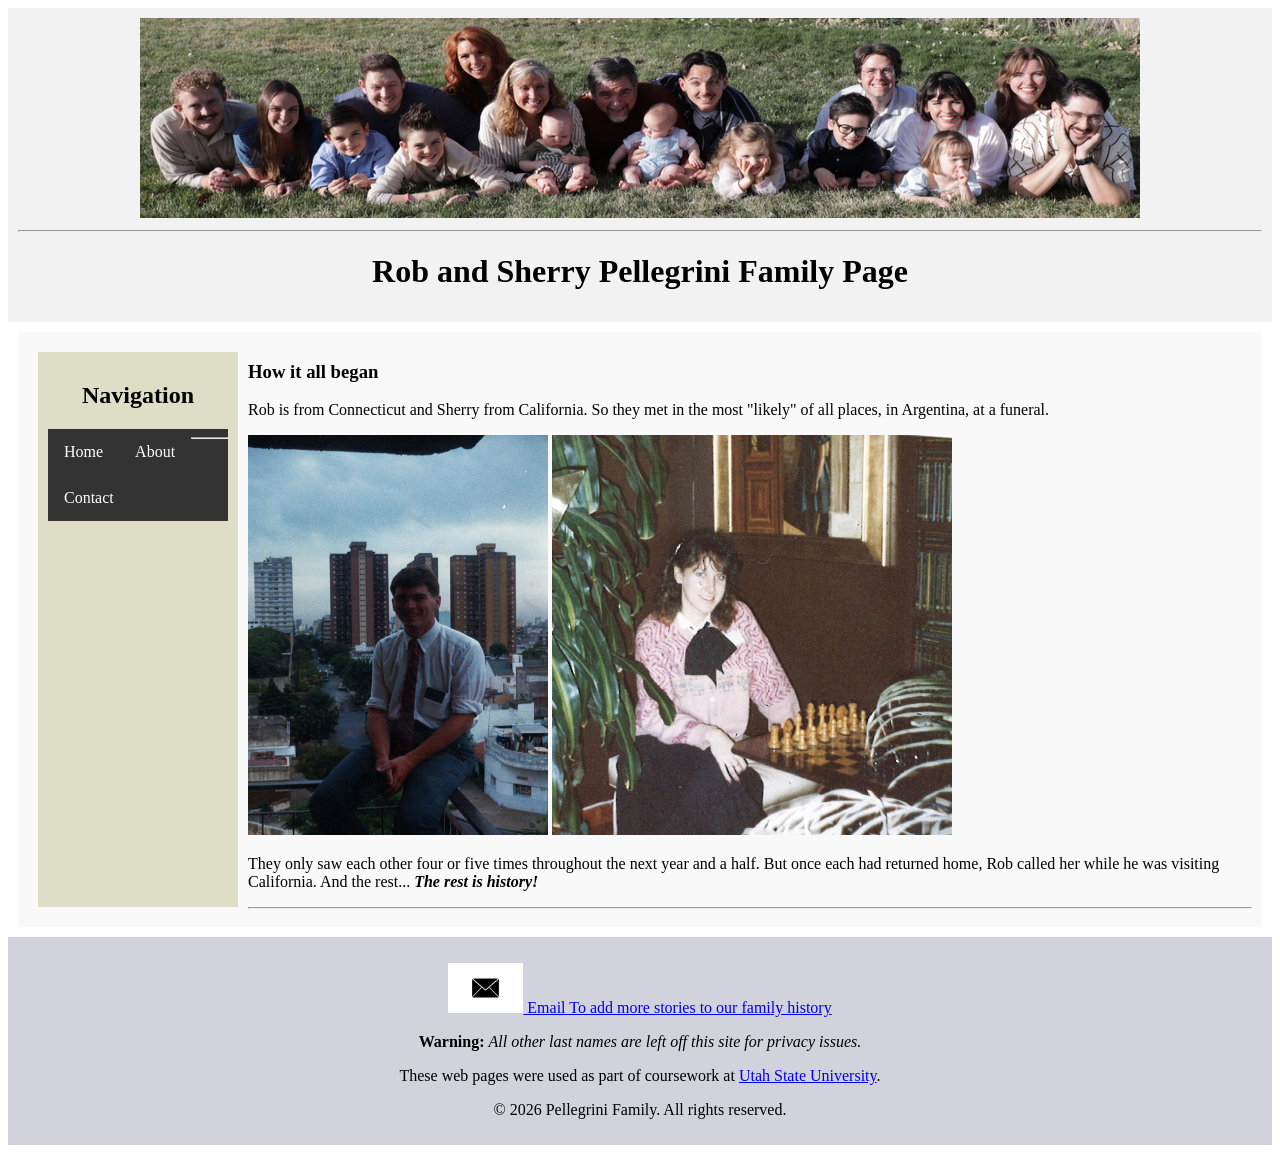
==== index.html @ 87e8f241 "Add stylesheet link to index.html" ====
<!DOCTYPE html> 
<html>
  <head>
    <title>Pellegrini Family</title>
    <link rel="stylesheet" href="css/styles.css">
  </head>
  <body>
    <header style="text-align: center; padding:10px; background-color: #f2f2f2;">
      <img src="images/PellegriniFamily2026.JPG" alt="Pellegrini Family 2026" width="1000" height="200">
      <hr>
      <h1>Rob and Sherry Pellegrini Family Page</h1>
    </header>
    <section style="display:flex; margin:10px; padding:10px; background-color: #f9f9f9;">
      <nav style="margin:10px; padding:10px; background-color: #dedec7;">
        <h2 style="text-align: center;">Navigation</h2>
        <ul>
          <li><a href="index.html">Home</a></li>
          <li><a href="about.html">About</a></li>
          <li><a href="contact.html">Contact</a></li>
          <hr>
        </ul>
      </nav>
      <article>
   
        <h1>How it all began</h1>
        <p>Rob is from Connecticut and Sherry from California. So they met in the most "likely" of all places, in Argentina, at a funeral.</p>
        <img src="images/BuenosAiresView88.JPG" alt="Rob in Buenos Aires" width="300" height="400">
        <img src="images/SCAN0035Sherry.JPG" alt="Sherry in Buenos Aires" width="400" height="400">
        <br>
        <p>They only saw each other four or five times throughout the next year and a half. But once each had returned home, Rob called her while he was visiting California.  And the rest... <strong><em >The rest is history!</em></strong></p>
        <hr>
      </article>
    </section>
  </body>
  <footer style="background-color: #acadc08a; text-align: center; padding:10px;">
    <p><span><a href="mailto:robertpellegrini@hotmail.com.com"><img src="images/email.png" alt="Email Icon" width="75" height="50"> Email To add more stories to our family history</a></span></p>
    <p><span><strong> Warning:</strong></span> <em>All other last names are left off this site for privacy issues.</em></p>
    <p> These web pages were used as part of coursework at <span><a href ="https://usu.edu">Utah State University</a></span>.   <p>&copy; 2026 Pellegrini Family. All rights reserved. </p>
  </footer>
</html>
---- css/styles.css ----
ul {
  list-style-type: none;
  margin: 0;
  padding: 0;
  overflow: hidden;
  background-color: #333333;
}

ul li {
  float: left;
}

ul li a {
  display: block;
  color: white;
  text-align: center;
  padding: 14px 16px;
  text-decoration: none;
}

ul li a:hover {
  background-color: #111111;
}
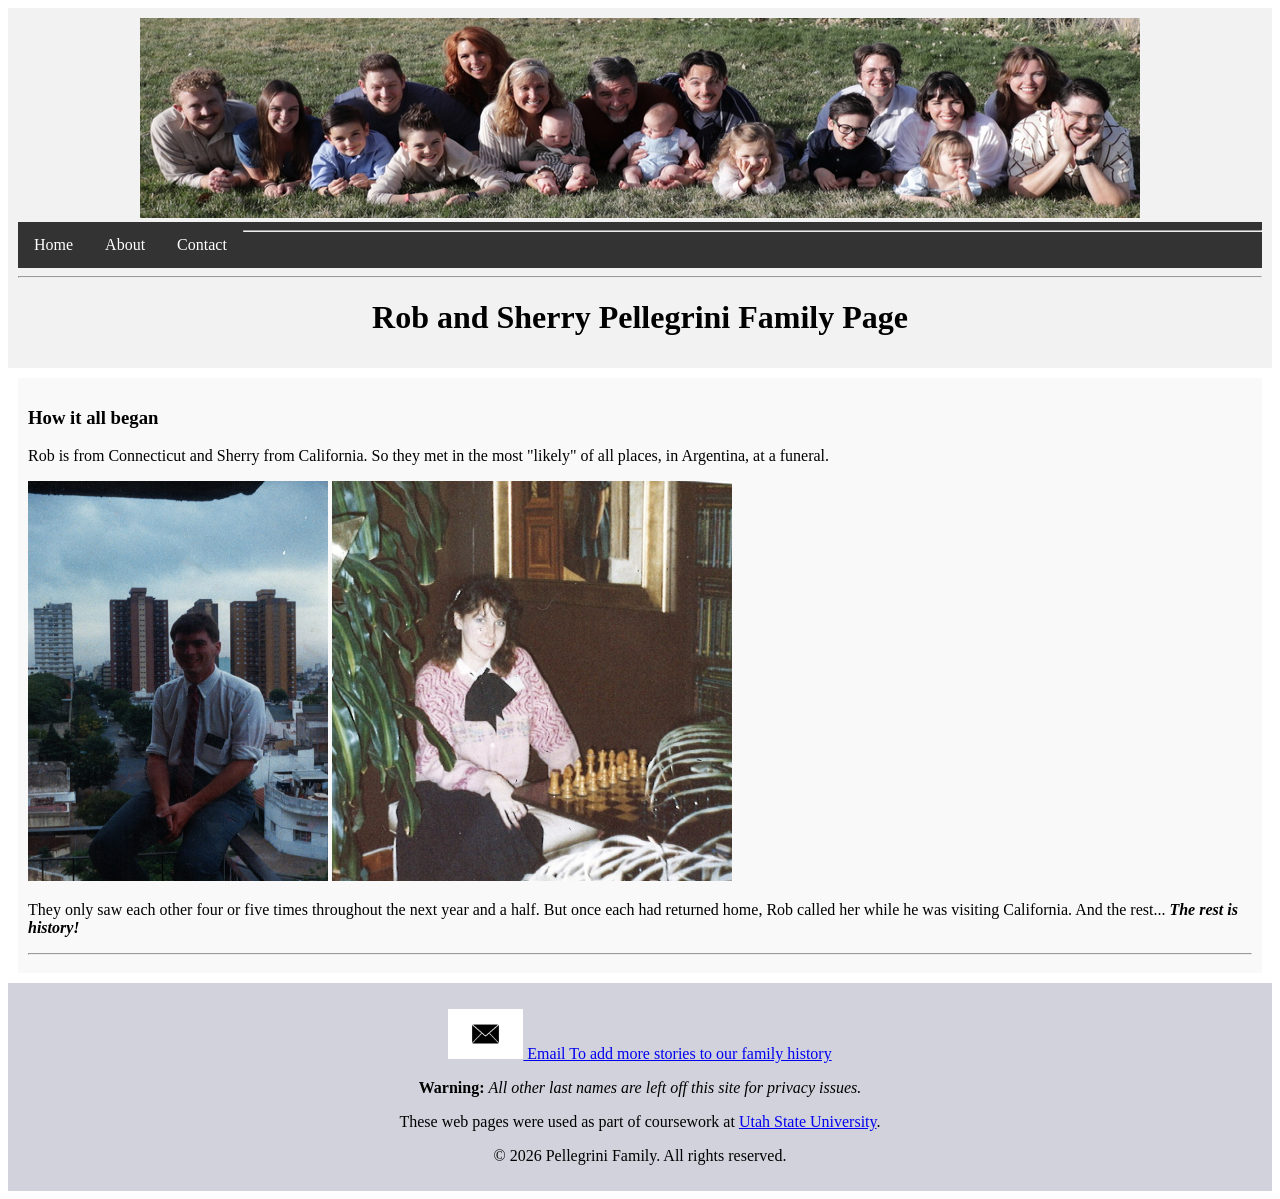
==== commit 3de0cb06: "Refactor navigation structure in index.html Removed navigation section from the HTML structure and a" ====
--- a/index.html
+++ b/index.html
@@ -7,19 +7,16 @@
   <body>
     <header style="text-align: center; padding:10px; background-color: #f2f2f2;">
       <img src="images/PellegriniFamily2026.JPG" alt="Pellegrini Family 2026" width="1000" height="200">
+      <ul>
+        <li><a href="index.html">Home</a></li>
+        <li><a href="about.html">About</a></li>
+        <li><a href="contact.html">Contact</a></li>
+        <hr>
+      </ul>
       <hr>
       <h1>Rob and Sherry Pellegrini Family Page</h1>
     </header>
     <section style="display:flex; margin:10px; padding:10px; background-color: #f9f9f9;">
-      <nav style="margin:10px; padding:10px; background-color: #dedec7;">
-        <h2 style="text-align: center;">Navigation</h2>
-        <ul>
-          <li><a href="index.html">Home</a></li>
-          <li><a href="about.html">About</a></li>
-          <li><a href="contact.html">Contact</a></li>
-          <hr>
-        </ul>
-      </nav>
       <article>
    
         <h1>How it all began</h1>
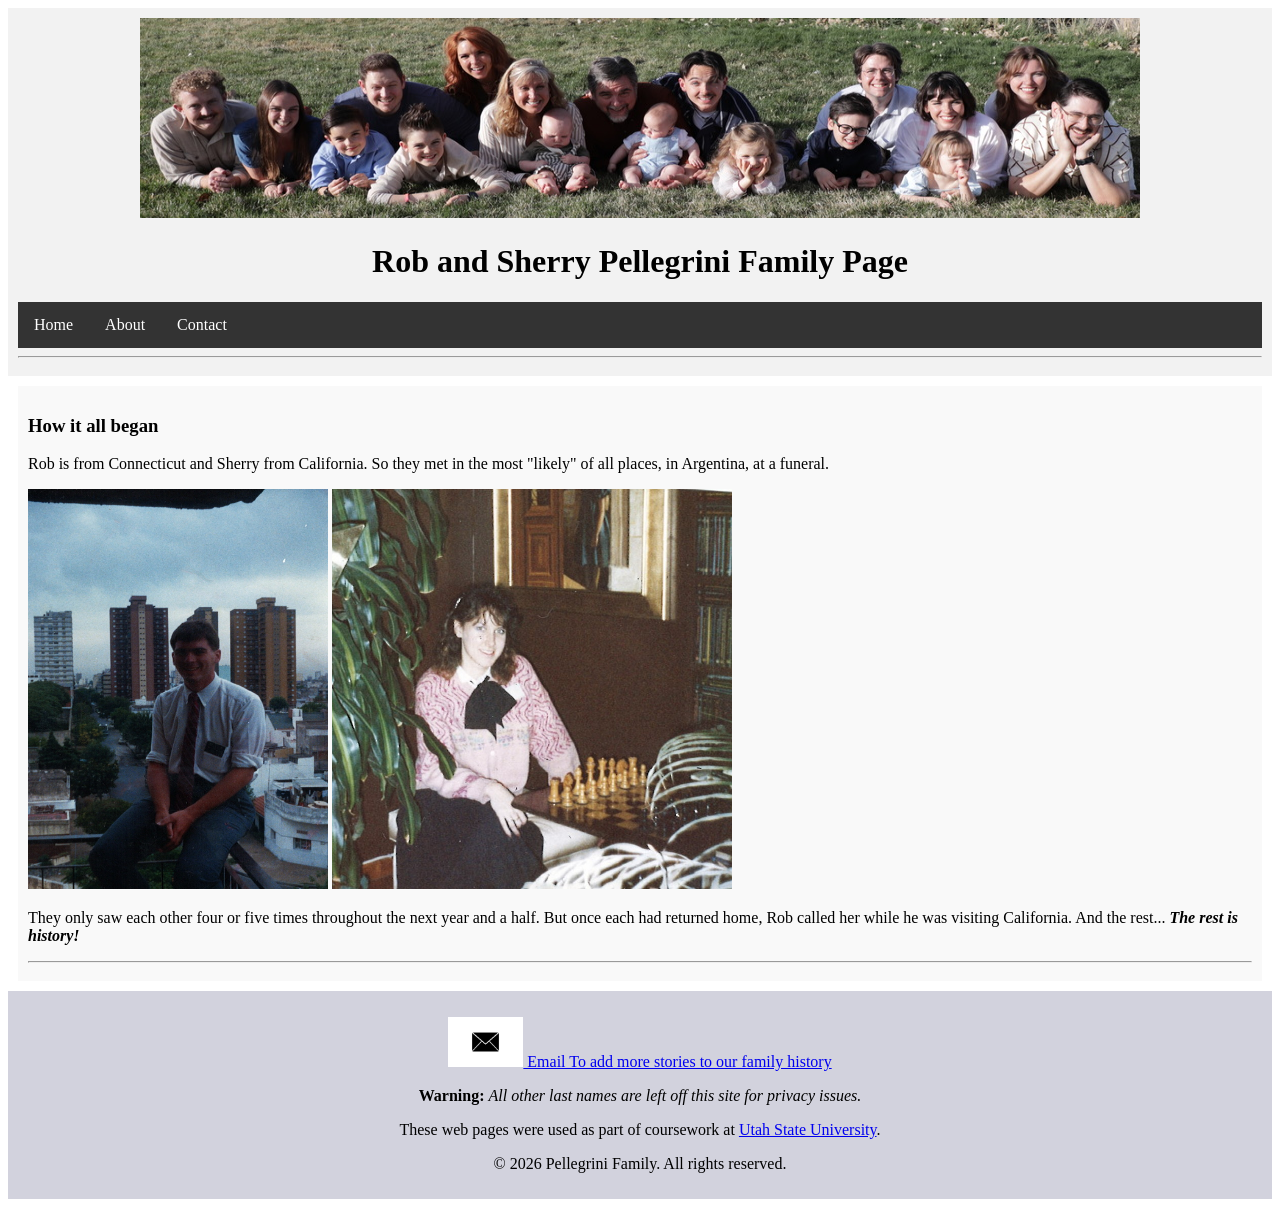
==== commit 4ef98bd1: "Enhance navigation and clean up header Updated the navigation menu to highlight the active page and " ====
--- a/index.html
+++ b/index.html
@@ -7,18 +7,16 @@
   <body>
     <header style="text-align: center; padding:10px; background-color: #f2f2f2;">
       <img src="images/PellegriniFamily2026.JPG" alt="Pellegrini Family 2026" width="1000" height="200">
+      <h1>Rob and Sherry Pellegrini Family Page</h1>
       <ul>
-        <li><a href="index.html">Home</a></li>
+        <li><a class="active" href="index.html">Home</a></li>
         <li><a href="about.html">About</a></li>
         <li><a href="contact.html">Contact</a></li>
-        <hr>
       </ul>
       <hr>
-      <h1>Rob and Sherry Pellegrini Family Page</h1>
     </header>
     <section style="display:flex; margin:10px; padding:10px; background-color: #f9f9f9;">
       <article>
-   
         <h1>How it all began</h1>
         <p>Rob is from Connecticut and Sherry from California. So they met in the most "likely" of all places, in Argentina, at a funeral.</p>
         <img src="images/BuenosAiresView88.JPG" alt="Rob in Buenos Aires" width="300" height="400">
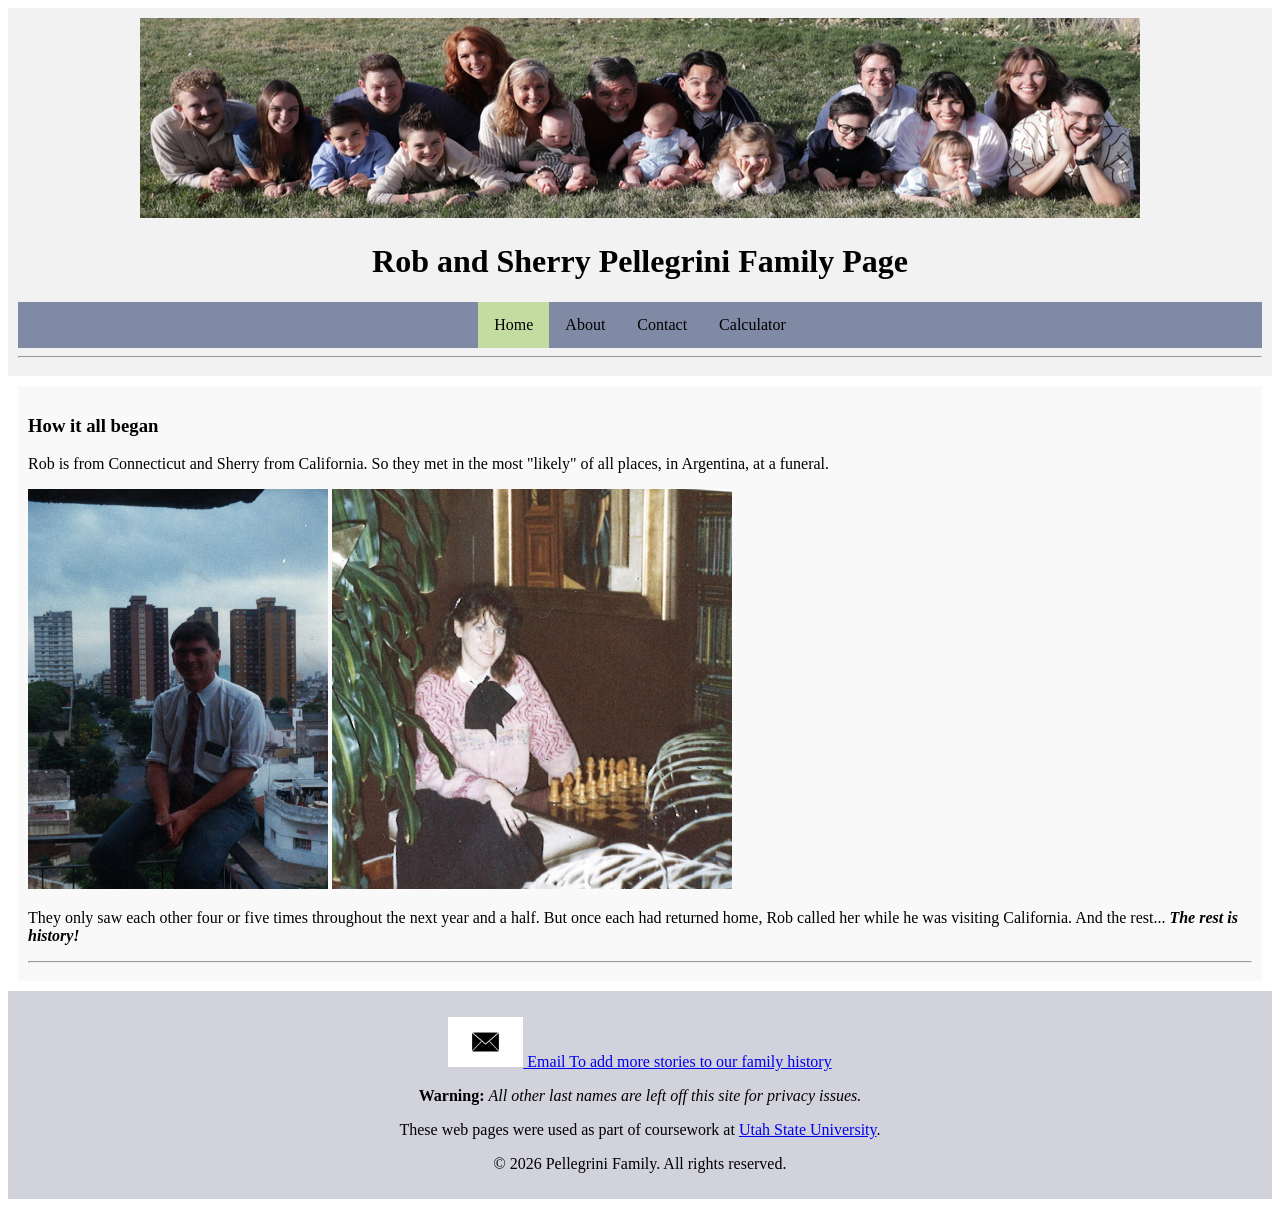
==== commit 008d68a9: "Add Calculator link to navigation menu" ====
--- a/index.html
+++ b/index.html
@@ -12,6 +12,7 @@
         <li><a class="active" href="index.html">Home</a></li>
         <li><a href="about.html">About</a></li>
         <li><a href="contact.html">Contact</a></li>
+        <li><a href="js1.html">Calculator</a></li>
       </ul>
       <hr>
     </header>
--- a/css/styles.css
+++ b/css/styles.css
@@ -1,9 +1,18 @@
+header{
+  position: sticky;
+  top: 0;
+} 
+
 ul {
   list-style-type: none;
   margin: 0;
   padding: 0;
   overflow: hidden;
-  background-color: #333333;
+  background-color: #818aa4;
+  display: flex;
+  justify-content: center;
+  position: sticky;
+  top: 0;
 }
 
 ul li {
@@ -12,12 +21,17 @@
 
 ul li a {
   display: block;
-  color: white;
+  color: #000000;
   text-align: center;
   padding: 14px 16px;
   text-decoration: none;
+  transition: width .5s;
 }
 
-ul li a:hover {
-  background-color: #111111;
+ul li a.active {
+  background-color: #C5DCA0;
 }
+
+ul li:not(.active):hover{
+  background-color: #F5F2B8;
+}
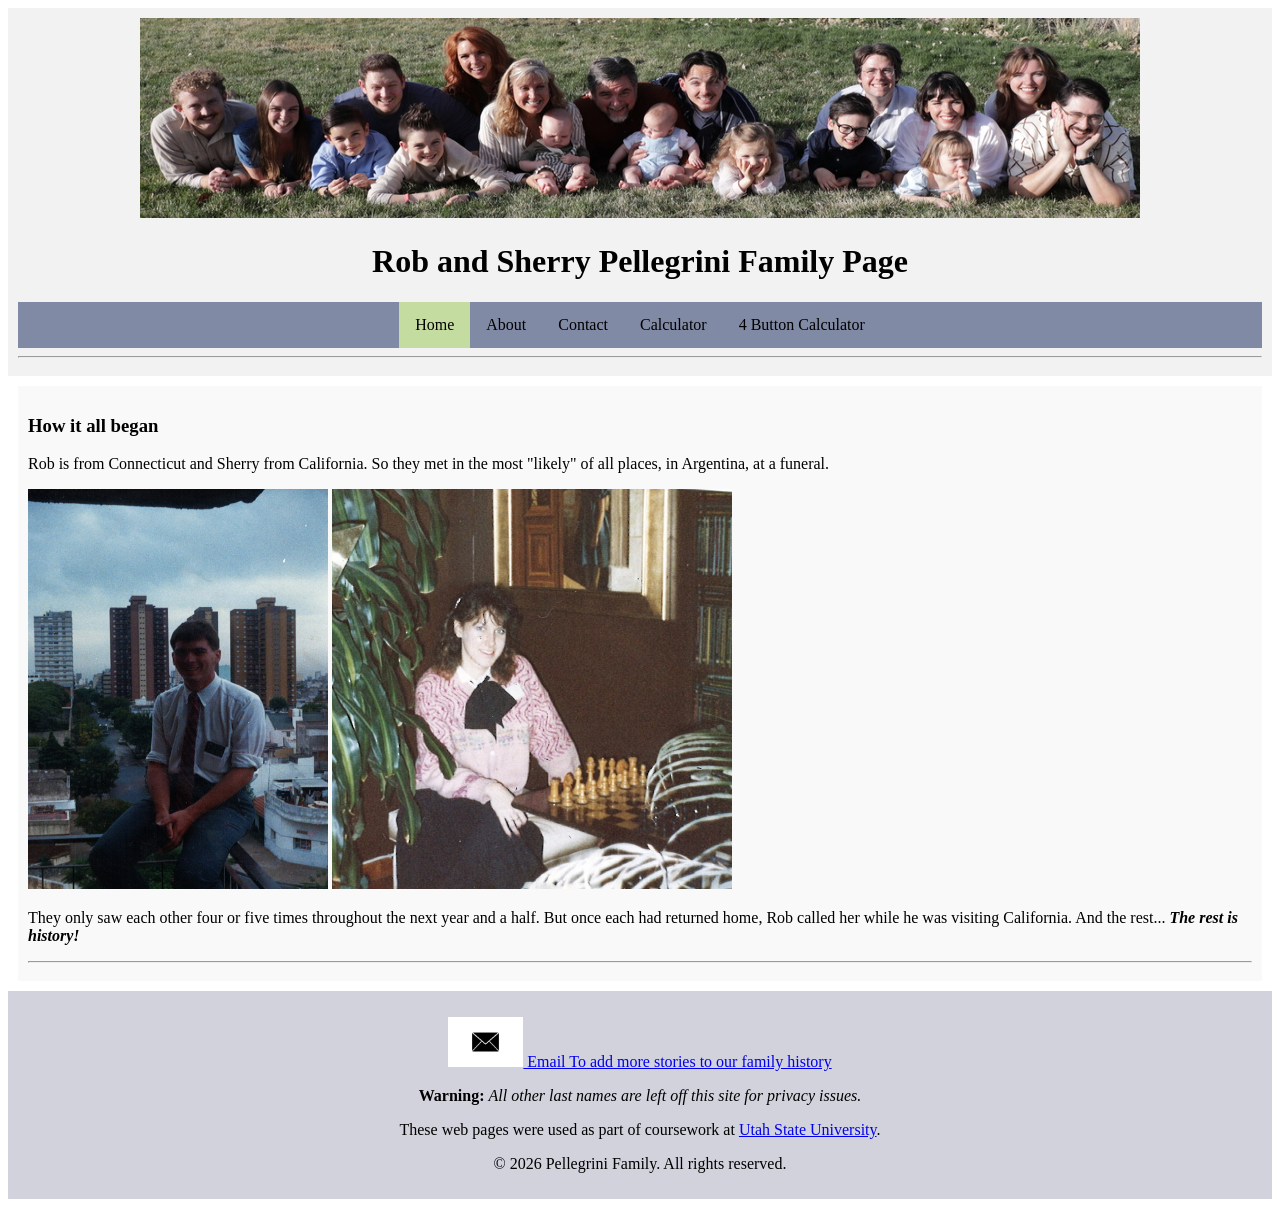
==== commit 48735d6d: "Add link to 4 Button Calculator in index.html" ====
--- a/index.html
+++ b/index.html
@@ -11,8 +11,9 @@
       <ul>
         <li><a class="active" href="index.html">Home</a></li>
         <li><a href="about.html">About</a></li>
-        <li><a href="contact.html">Contact</a></li>
+        <li><a href="contact.html">Contact</a></li> 
         <li><a href="js1.html">Calculator</a></li>
+        <li><a href="js2.html">4 Button Calculator</a></li>
       </ul>
       <hr>
     </header>
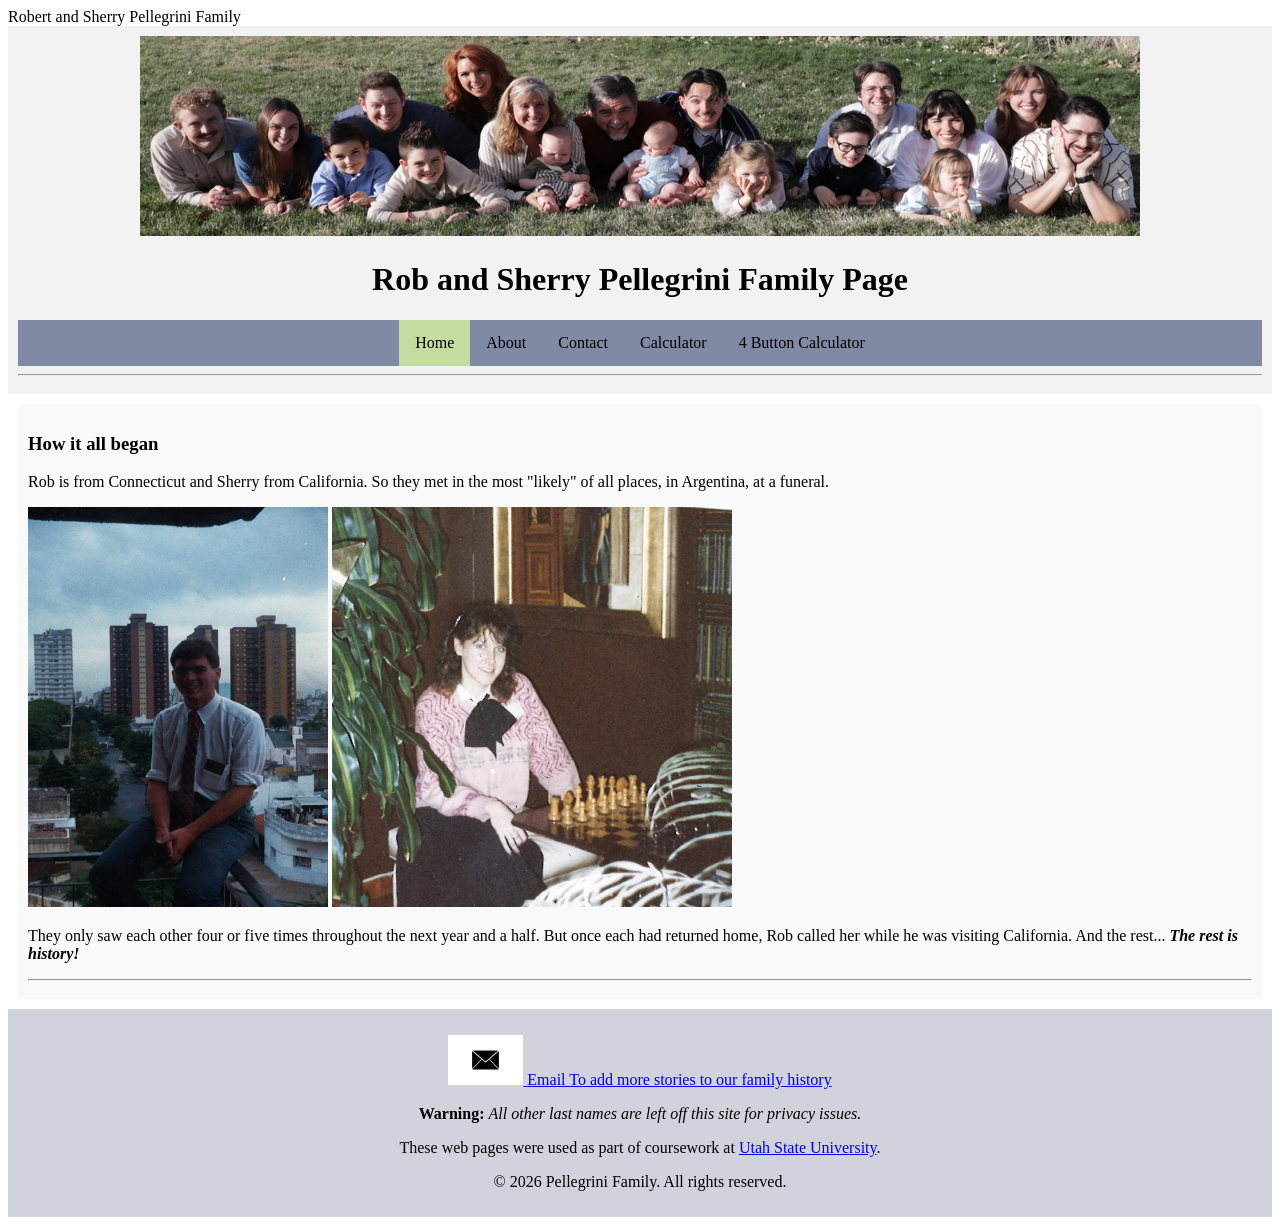
==== commit 7c1c5be8: "Update title and add meta tags in index.html Added meta tags for character set, viewport, descriptio" ====
--- a/index.html
+++ b/index.html
@@ -1,7 +1,13 @@
 <!DOCTYPE html> 
 <html>
   <head>
-    <title>Pellegrini Family</title>
+    <meta charset ="UTF-8"
+    <meta name ="viewport" content = "width=device-width, initial-scale=1.0"
+    <meta name ="description" content = "This page is dedicate to the writing of the Robert and Sherry Pellegrini family history.  It is designed to allow visitors to enter stories and have them saved as memories of each family member. "
+    <meta name ="keywords" content = "Robert Pellegrini, Family, marriage, funeral, LDS mission, successful marriage, family history"
+    <meta name ="author" content = "Robert Pellegrini"
+
+      <title>Robert and Sherry Pellegrini Family</title>
     <link rel="stylesheet" href="css/styles.css">
   </head>
   <body>
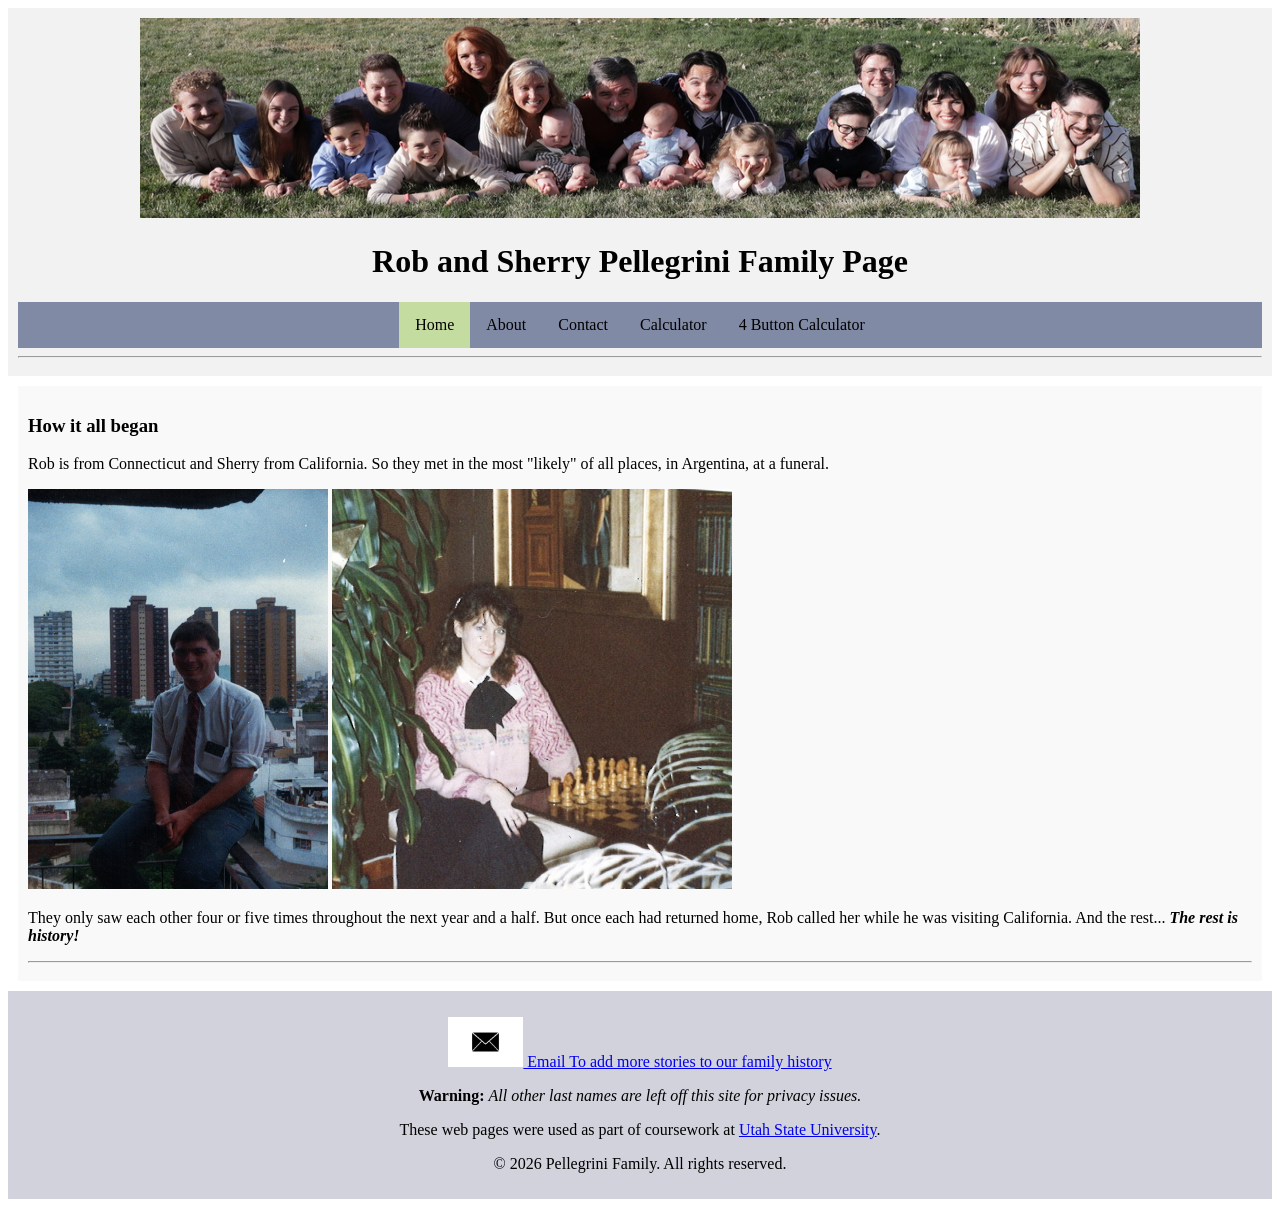
==== commit 6138bc02: "Fix HTML meta tags formatting in index.html" ====
--- a/index.html
+++ b/index.html
@@ -1,13 +1,13 @@
 <!DOCTYPE html> 
 <html>
   <head>
-    <meta charset ="UTF-8"
-    <meta name ="viewport" content = "width=device-width, initial-scale=1.0"
-    <meta name ="description" content = "This page is dedicate to the writing of the Robert and Sherry Pellegrini family history.  It is designed to allow visitors to enter stories and have them saved as memories of each family member. "
-    <meta name ="keywords" content = "Robert Pellegrini, Family, marriage, funeral, LDS mission, successful marriage, family history"
-    <meta name ="author" content = "Robert Pellegrini"
+    <meta charset ="UTF-8">
+    <meta name ="viewport" content = "width=device-width, initial-scale=1.0">
+    <meta name ="description" content = "This page is dedicate to the writing of the Robert and Sherry Pellegrini family history.  It is designed to allow visitors to enter stories and have them saved as memories of each family member. ">
+    <meta name ="keywords" content = "Robert Pellegrini, Family, marriage, funeral, LDS mission, successful marriage, family history">
+    <meta name ="author" content = "Robert Pellegrini">
 
-      <title>Robert and Sherry Pellegrini Family</title>
+    <title>Robert and Sherry Pellegrini Family</title>
     <link rel="stylesheet" href="css/styles.css">
   </head>
   <body>
